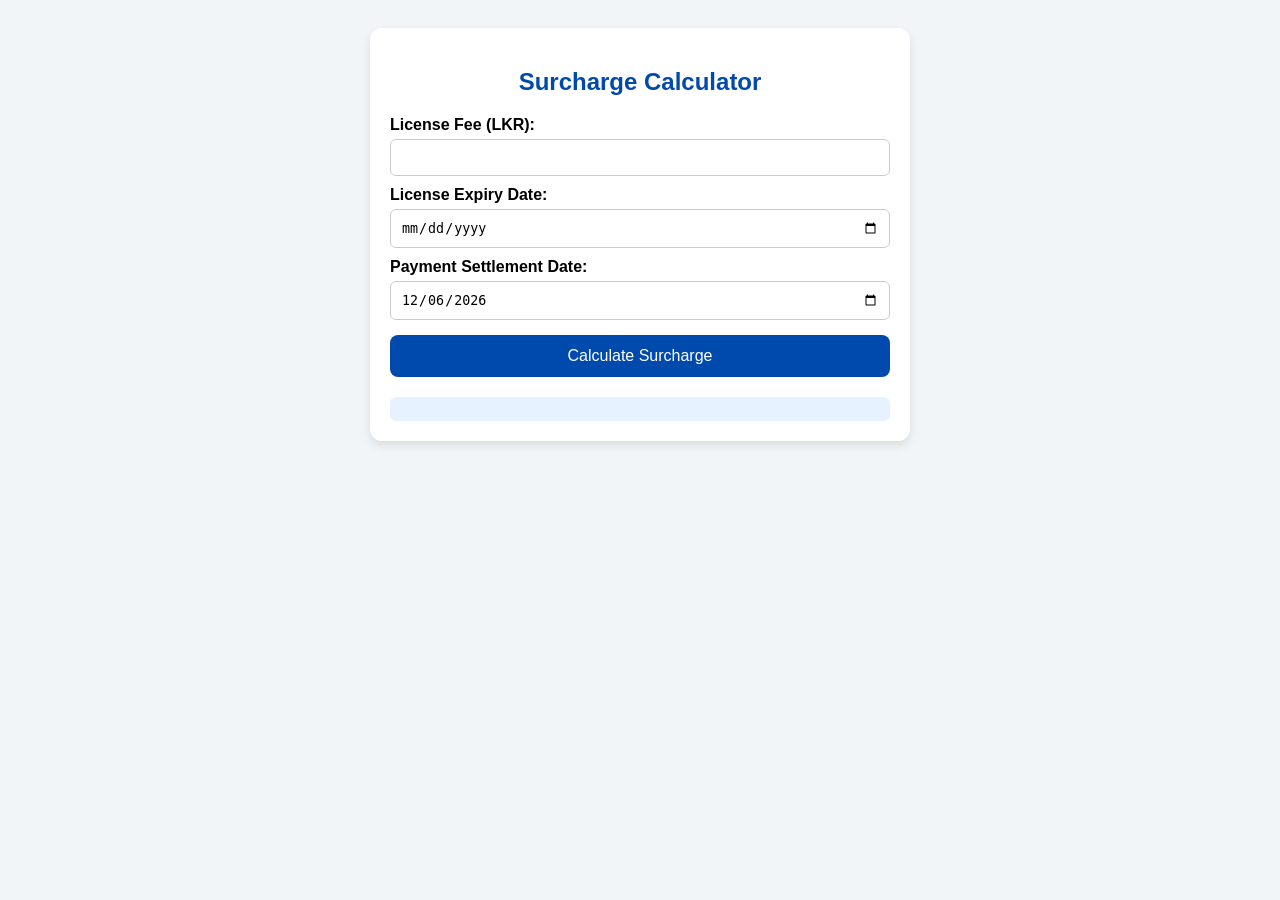
==== wep/smdiv2026sc527upd/index.html @ ec815818 "upload sc edit v2" ====
<!DOCTYPE html>
<html lang="en">

<head>
  <meta charset="UTF-8">
  <meta name="viewport" content="width=device-width, initial-scale=1.0">
  <title>Surcharge Calculator � Eranda</title>

  <link rel="stylesheet" href="style.css">
</head>

<body>

  <div class="container">

    <h2>Surcharge Calculator</h2>

    <label>License Fee (LKR):</label>
    <input type="number" id="licenseFee" min="0" step="0.01">

    <label>License Expiry Date:</label>
    <input type="date" id="expiryDate">

    <label>Payment Settlement Date:</label>
    <input type="date" id="settlementDate">

    <!-- Calculate Button -->
    <button onclick="calculateSurcharge()">
      Calculate Surcharge
    </button>

    <!-- Hidden PDF Button -->
    <button
      id="pdfBtn"
      onclick="downloadPDF()"
      style="display:none;"
    >
      Print PDF
    </button>

    <!-- Result -->
    <div class="result" id="result"></div>

  </div>

  <!-- jsPDF -->
  <script src="jspdf.umd.min.js"></script>

  <!-- Your JS -->
  <script src="wepsc.js"></script>

</body>
</html>
---- wep/smdiv2026sc527upd/style.css ----
body {
      font-family: Arial, sans-serif;
      background: #f2f5f7;
      padding: 20px;
    }

    .container {
      max-width: 500px;
      background: white;
      margin: auto;
      padding: 20px;
      border-radius: 12px;
      box-shadow: 0 4px 10px rgba(0,0,0,0.1);
    }

    h2 {
      text-align: center;
      color: #004aad;
    }

    label {
      font-weight: bold;
      margin-top: 10px;
      display: block;
    }

    input {
      width: 100%;
      padding: 10px;
      margin-top: 5px;
      border: 1px solid #ccc;
      border-radius: 6px;
      box-sizing: border-box;
    }

    button {
      background-color: #004aad;
      color: white;
      border: none;
      padding: 12px;
      margin-top: 15px;
      width: 100%;
      border-radius: 8px;
      font-size: 16px;
      cursor: pointer;
    }

    button:hover {
      background-color: #00357d;
    }

    .result {
      margin-top: 20px;
      padding: 12px;
      border-radius: 6px;
      background: #e6f2ff;
      font-weight: bold;
    }

    .row {
      display: flex;
      justify-content: space-between;
      margin: 6px 0;
      font-size: 15px;
    }

    .row span:last-child {
      width: 140px;
      text-align: right;
    }
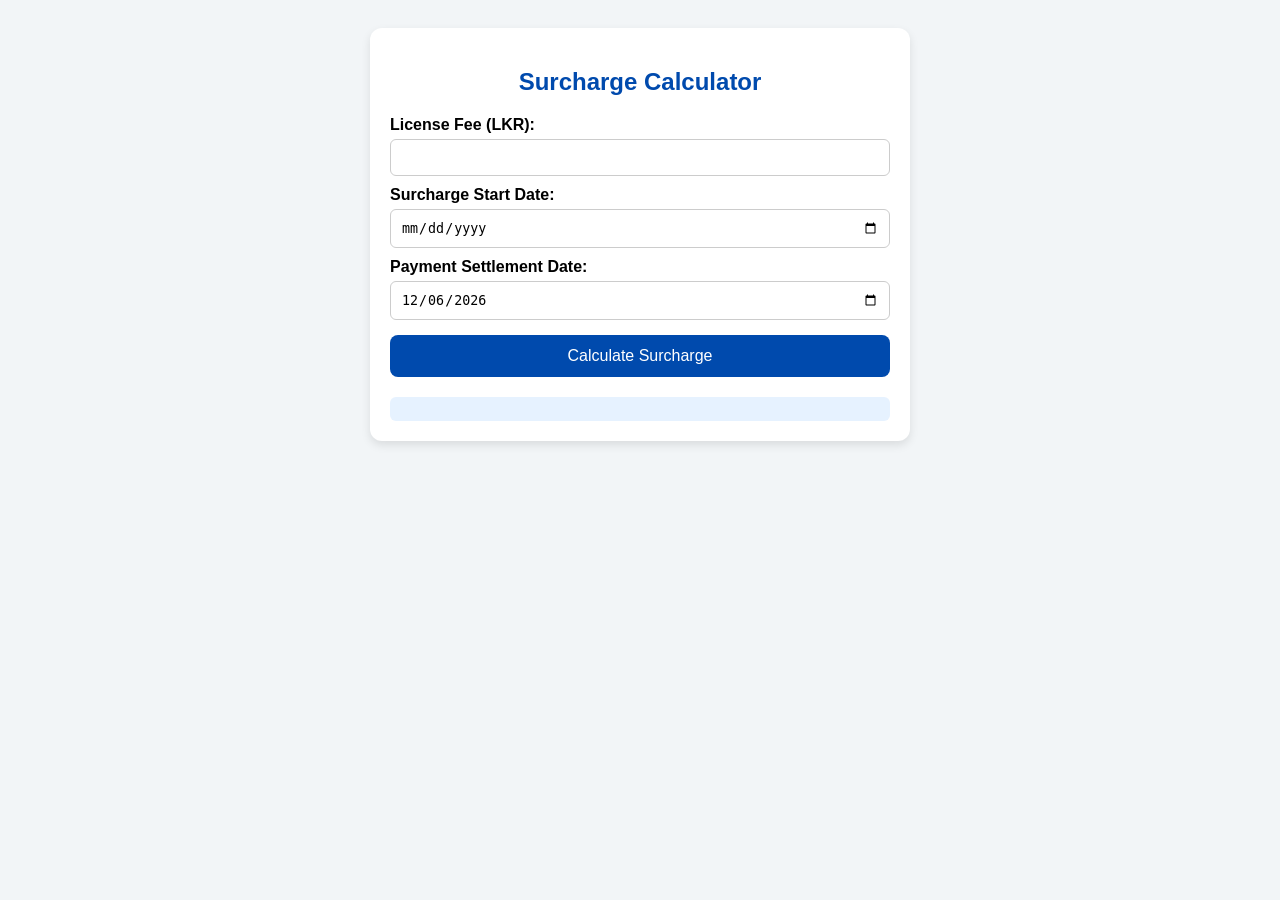
==== commit 166e6fae: "Change label for expiry date input field Updated label for the expiry date input field to 'Surcharge" ====
--- a/wep/smdiv2026sc527upd/index.html
+++ b/wep/smdiv2026sc527upd/index.html
@@ -4,7 +4,7 @@
 <head>
   <meta charset="UTF-8">
   <meta name="viewport" content="width=device-width, initial-scale=1.0">
-  <title>Surcharge Calculator � Eranda</title>
+  <title>Surcharge Calculator © Eranda</title>
 
   <link rel="stylesheet" href="style.css">
 </head>
@@ -18,7 +18,7 @@
     <label>License Fee (LKR):</label>
     <input type="number" id="licenseFee" min="0" step="0.01">
 
-    <label>License Expiry Date:</label>
+    <label>Surcharge Start Date:</label>
     <input type="date" id="expiryDate">
 
     <label>Payment Settlement Date:</label>
@@ -50,4 +50,4 @@
   <script src="wepsc.js"></script>
 
 </body>
-</html>+</html>
